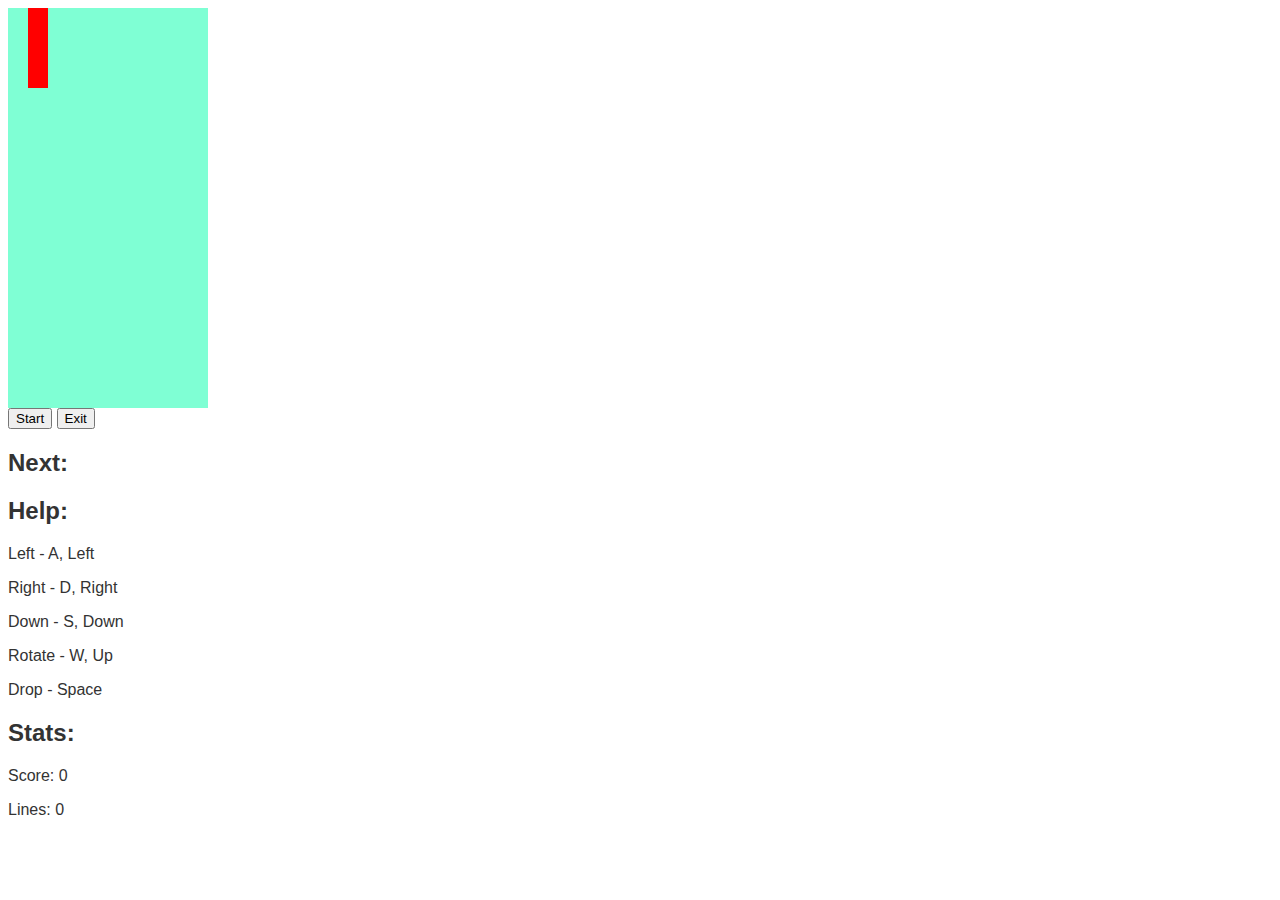
==== index.html @ 5df34434 "Tested shapes and grid" ====
<!DOCTYPE html>
<html lang="en">
    <head>
        <meta charset="UTF-8">
        <title>Home</title>
        <script src="app.js"></script>
        <link rel="stylesheet" href="style.css">
    </head>
    <body>
        <div class="grid">
        </div>

        <div class="buttons">
            <button id="start-button">Start</button>
            <button id="exit-button">Exit</button>
        </div>

        <div class="next">
            <h2>Next:</h2>
            <div class="outline-box aspect-square">
              <div class="piece-preview" id="preview">
            </div>
            </div>
          </div>
          
          <div class="help">
            <h2>Help:</h2>
            <div class="outline-box">
              <p>Left - A, Left</p>
              <p>Right - D, Right</p>
              <p>Down - S, Down</p>
              <p>Rotate - W, Up</p>
              <p>Drop - Space</p>
            </div>
          </div>
          
          <div class="stats">
            <h2>Stats:</h2>
            <div class="outline-box">
              <p id="score">Score: 0</p>
              <p id="lines">Lines: 0</p>
            </div>
          </div>
    </body>

    <footer>

    </footer>
</html>
---- style.css ----
.grid{
    width: 200px;
    height: 400px;
    display: flex;
    flex-wrap: wrap;
    background-color: aquamarine;
}
.grid div {
    height: 20px;
    width: 20px;
}
.block {
    background-color: red;
}

body {
    background-color: #fff;
    color: #333;
    font-family: sans-serif;
    font-size: 16px;
}
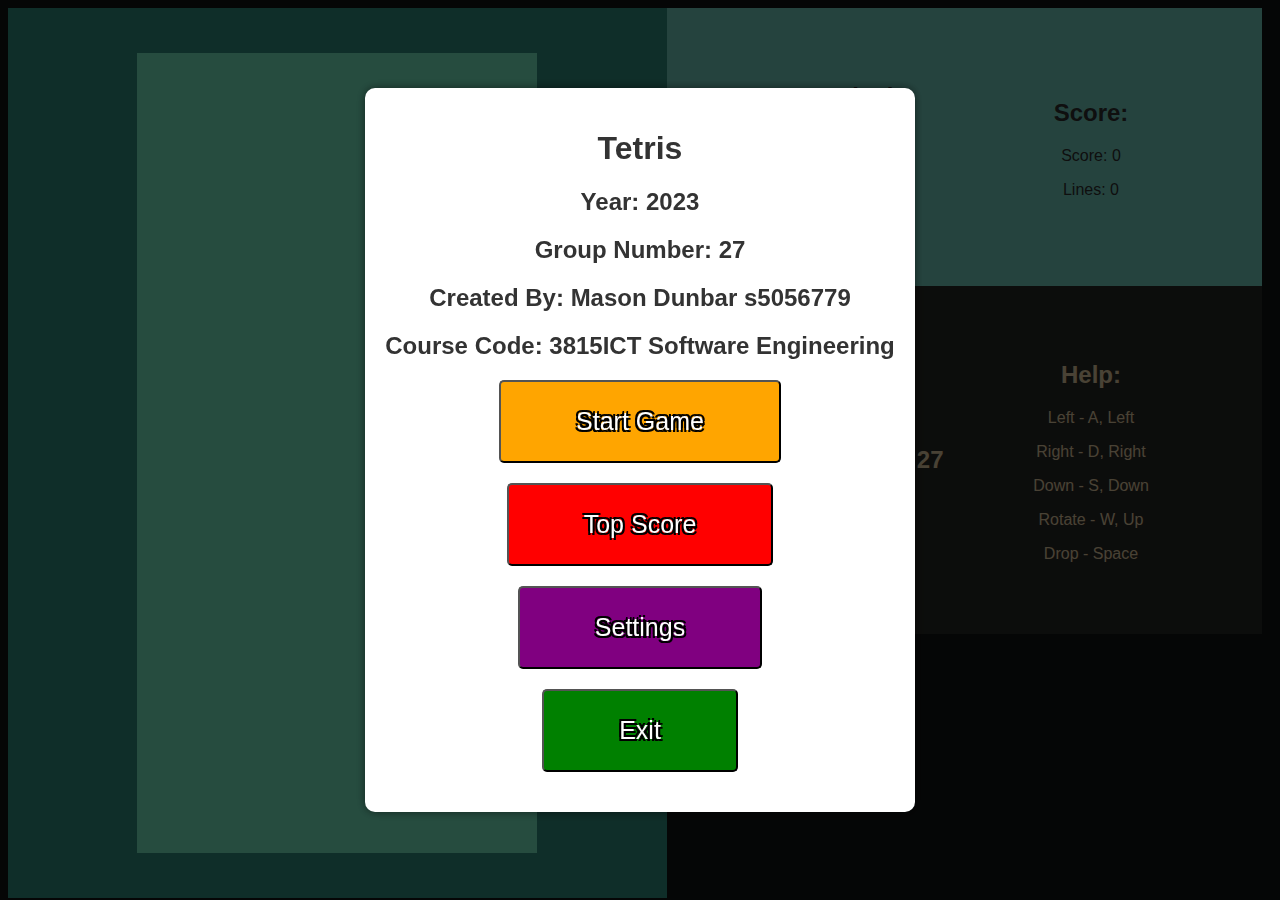
==== commit 78a81819: "Accidently deleted from folder" ====
--- a/index.html
+++ b/index.html
@@ -7,43 +7,141 @@
         <link rel="stylesheet" href="style.css">
     </head>
     <body>
-        <div class="grid">
+      	<div class="overlay" id="startupMenu">
+			<div class="menu">
+				<div>
+					<h1>Tetris</h1>
+					<h2>Year: 2023</h2>
+					<h2>Group Number: 27</h2>
+					<h2>Created By: Mason Dunbar s5056779</h2>
+					<h2>Course Code: 3815ICT Software Engineering</h2>
+				</div>
+				<div>
+					<button id="startGameBtn" class="orange">Start Game</button>
+					<button id="topScoreBtn"class="red">Top Score</button>
+					<button id="settingsBtn"class="purple">Settings</button>
+					<button id="exitBtn"class="green">Exit</button>
+				</div>
+			</div>
+		</div>
+        <div class="overlay" id="settingsOverlay" style="display: none;">
+          	<div class="menu">
+				<h1>Configure</h1>
+				<button class="orange">Size of field</button>
+				<button class="red">Game Level</button>
+				<button class="purple">Normal / Extended </button>
+				<button class="green">1 Person / AI Game</button>
+				<button id="settingsGoBackBtn" class="blue">Go Back to Menu</button>
+          	</div>
         </div>
-
-        <div class="buttons">
-            <button id="start-button">Start</button>
-            <button id="exit-button">Exit</button>
+        <div class="overlay" id="scoreOverlay" style="display: none;">
+          <div class="menu">
+            <div>
+              <h1>Top Scores</h1>
+              <h3>Top 10 Scores</h3>
+              <table>
+                <tr>
+                  <td>1. 1000</td>
+                  <td>Mason</td>
+                </tr>
+                <tr>
+                  <td>2. 900</td>
+                  <td>John</td>
+                </tr>
+                <tr>
+                  <td>3. 800</td>
+                  <td>Bob</td>
+                </tr>
+                <tr>
+                  <td>4. 700</td>
+                  <td>Joe</td>
+                </tr>
+                <tr>
+                  <td>5. 600</td>
+                  <td>Jack</td>
+                </tr>
+                <tr>
+                  <td>6. 500</td>
+                  <td>James</td>
+                </tr>
+                <tr>
+                  <td>7. 400</td>
+                  <td>Jim</td>
+                </tr>
+                <tr>
+                  <td>8. 300</td>
+                  <td>Jeff</td>
+                </tr>
+                <tr>
+                  <td>9. 200</td>
+                  <td>Jake</td>
+                </tr>
+                <tr>
+                  <td>10. 100</td>
+                  <td>Jill</td>
+                </tr>
+              </table>
+            </div>
+            <button id="topScoreGoBackBtn"class="red">Go Back to Menu</button>
+          </div>
         </div>
-
-        <div class="next">
-            <h2>Next:</h2>
-            <div class="outline-box aspect-square">
-              <div class="piece-preview" id="preview">
+        <div class="contianer">
+          	<div class="box">
+            	<div class="grid"></div>
+          	</div>
+          	<div class="box sidebar">
+				<div class="next">
+					<h2>Next Block</h2>
+					<div class="outline-box aspect-square">
+						<div class="piece-preview" id="preview">     
+							<div class="mini-grid">
+								<div></div>
+								<div></div>
+								<div></div>
+								<div></div>
+								<div></div>
+								<div></div>
+								<div></div>
+								<div></div>
+								<div></div>
+								<div></div>
+								<div></div>
+								<div></div>
+								<div></div>
+								<div></div>
+								<div></div>
+								<div></div>
+							</div>
+						</div>
+					</div>
+              	</div>
+				<div class="stats">
+				<h2>Score:</h2>
+				<div class="outline-box">
+					<p id="score">Score: 0</p>
+					<p id="lines">Lines: 0</p>
+				</div>
+				</div>
+          	</div>
+          <div class="box sidebar alternate">
+            <div class="info">
+			  <div>
+				<h2>Group Number: 27</h2>
+			</div>
             </div>
+            <div class="help">
+              <h2>Help:</h2>
+              <div class="outline-box">
+                <p>Left - A, Left</p>
+                <p>Right - D, Right</p>
+                <p>Down - S, Down</p>
+                <p>Rotate - W, Up</p>
+                <p>Drop - Space</p>
+              </div>
             </div>
+            
           </div>
-          
-          <div class="help">
-            <h2>Help:</h2>
-            <div class="outline-box">
-              <p>Left - A, Left</p>
-              <p>Right - D, Right</p>
-              <p>Down - S, Down</p>
-              <p>Rotate - W, Up</p>
-              <p>Drop - Space</p>
-            </div>
-          </div>
-          
-          <div class="stats">
-            <h2>Stats:</h2>
-            <div class="outline-box">
-              <p id="score">Score: 0</p>
-              <p id="lines">Lines: 0</p>
-            </div>
-          </div>
+        
+      </div>
     </body>
-
-    <footer>
-
-    </footer>
 </html>--- a/style.css
+++ b/style.css
@@ -1,21 +1,181 @@
+body{
+    background-color: #131515;
+    color: #333;
+    font-family: sans-serif;
+    height: 90vh;
+}
+
+.overlay {
+    position: fixed !important;
+    top: 0 !important;
+    left: 0 !important;
+    width: 100% !important;
+    height: 100% !important;
+    background-color: rgba(0, 0, 0, 0.7);
+    display: flex;
+    justify-content: center;
+    align-items: center;
+    z-index: 999;
+}
+  
+.menu {
+    background-color: #fff;
+    padding: 20px;
+    border-radius: 10px;
+    box-shadow: 0 0 10px rgba(0, 0, 0, 0.5);
+    text-align: center;
+}
+
+table {
+    padding: 30px;
+    margin: auto;
+}
+td{
+    padding: 10px;
+    margin: auto;
+}
+
+th{
+    text-align: center;
+}
+button {
+    display: block;
+    margin: auto !important;
+    margin-bottom: 20px !important;
+    border-radius: 5px;
+    padding: 25px 75px;
+    font-size: 25px;
+    text-decoration: none;
+    color: white;
+    text-shadow: 
+    -2px -2px 0 black,
+    2px -2px 0 black,
+    -2px 2px 0 black,
+    2px 2px 0 black; /* Create the black outline effect */
+}
+
+.button:active {
+    transform: translate(0px, 5px);
+    -webkit-transform: translate(0px, 5px);
+    box-shadow: 0px 1px 0px 0px;
+}
+
+.orange{
+    background-color: #FFA500;
+}
+.orange:hover{
+    background-color: transparent;
+}
+.red{
+    background-color: #FF0000;
+}
+.red:hover{
+    background-color: transparent;
+}
+.purple{
+    background-color: #800080;
+}
+.purple:hover{
+    background-color: transparent;
+}
+.green{
+    background-color: #008000;
+}
+.green:hover{
+    background-color: transparent;
+}
+.blue{
+    background-color: #0000FF;
+}
+.blue:hover{
+    background-color: transparent;
+}
+
+
+
+
+
+
+
+
+
+
+
+
+
+.box{
+    width: 45%;
+    background-color: #339989;
+    float: left;
+    margin: auto;
+    padding: 45px;
+    display: flex;
+}
+
+.sidebar{
+    background-color: #7DE2D1;
+    align-items: center;
+    justify-content: center;
+    text-align: center;
+    width: 40%;
+}
+.alternate{
+    background-color: #2B2C28;
+    align-items: center;
+    justify-content: center;
+    text-align: center;
+    width: 40%;
+    color: wheat;
+}
+
+.next,
+.stats,
+.info,
+.help{
+    flex: 1;
+    padding: 10px;
+}
+
+.next,
+.info{
+    margin: right;
+}
 .grid{
-    width: 200px;
-    height: 400px;
+    width: 400px;
+    height: 800px;
+    margin:auto;
     display: flex;
     flex-wrap: wrap;
     background-color: aquamarine;
+    
 }
 .grid div {
-    height: 20px;
-    width: 20px;
+    height: 40px;
+    width: 40px;
+    outline: 1px solid black;
 }
+
+
+.mini-grid{
+    width: 100px;
+    height: 100px;
+    margin: auto;
+    display: flex;
+    flex-wrap: wrap;
+    background-color: aquamarine;
+    
+}
+.mini-grid div {
+    height: 25px;
+    width: 25px;
+    outline: 1px solid black;
+}
+
 .block {
     background-color: red;
+    outline: 1px solid black;
 }
 
-body {
-    background-color: #fff;
-    color: #333;
-    font-family: sans-serif;
-    font-size: 16px;
+.bottom-grid{    
+    outline: transparent !important;
 }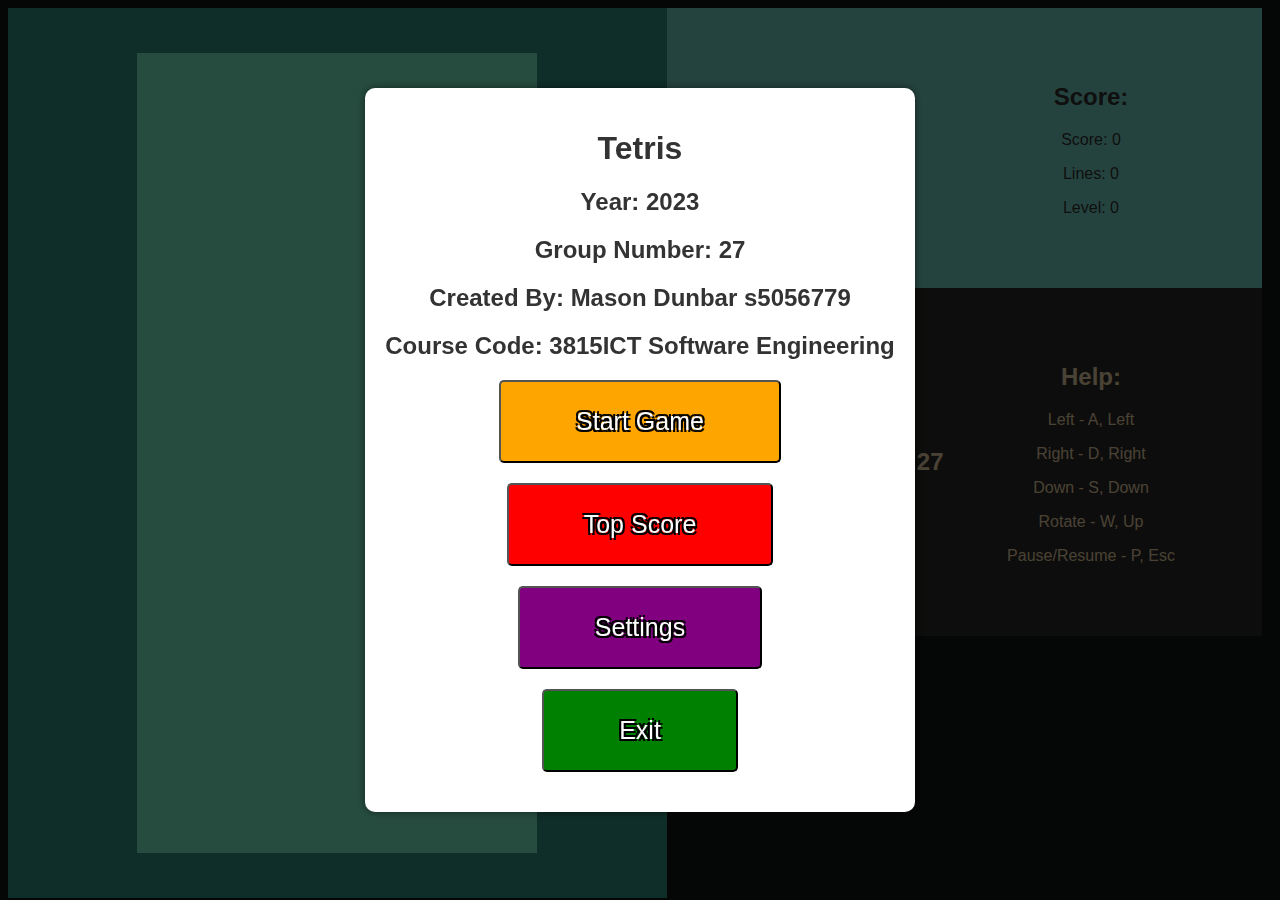
==== commit c86cadbc: "added menus and button functions" ====
--- a/index.html
+++ b/index.html
@@ -35,56 +35,87 @@
           	</div>
         </div>
         <div class="overlay" id="scoreOverlay" style="display: none;">
-          <div class="menu">
-            <div>
-              <h1>Top Scores</h1>
-              <h3>Top 10 Scores</h3>
-              <table>
-                <tr>
-                  <td>1. 1000</td>
-                  <td>Mason</td>
-                </tr>
-                <tr>
-                  <td>2. 900</td>
-                  <td>John</td>
-                </tr>
-                <tr>
-                  <td>3. 800</td>
-                  <td>Bob</td>
-                </tr>
-                <tr>
-                  <td>4. 700</td>
-                  <td>Joe</td>
-                </tr>
-                <tr>
-                  <td>5. 600</td>
-                  <td>Jack</td>
-                </tr>
-                <tr>
-                  <td>6. 500</td>
-                  <td>James</td>
-                </tr>
-                <tr>
-                  <td>7. 400</td>
-                  <td>Jim</td>
-                </tr>
-                <tr>
-                  <td>8. 300</td>
-                  <td>Jeff</td>
-                </tr>
-                <tr>
-                  <td>9. 200</td>
-                  <td>Jake</td>
-                </tr>
-                <tr>
-                  <td>10. 100</td>
-                  <td>Jill</td>
-                </tr>
-              </table>
-            </div>
-            <button id="topScoreGoBackBtn"class="red">Go Back to Menu</button>
+          	<div class="menu">
+				<div>
+				<h1>Top Scores</h1>
+				<h3>Top 10 Scores</h3>
+				<table>
+					<tr>
+					<td>1. 1000</td>
+					<td>Mason</td>
+					</tr>
+					<tr>
+					<td>2. 900</td>
+					<td>John</td>
+					</tr>
+					<tr>
+					<td>3. 800</td>
+					<td>Bob</td>
+					</tr>
+					<tr>
+					<td>4. 700</td>
+					<td>Joe</td>
+					</tr>
+					<tr>
+					<td>5. 600</td>
+					<td>Jack</td>
+					</tr>
+					<tr>
+					<td>6. 500</td>
+					<td>James</td>
+					</tr>
+					<tr>
+					<td>7. 400</td>
+					<td>Jim</td>
+					</tr>
+					<tr>
+					<td>8. 300</td>
+					<td>Jeff</td>
+					</tr>
+					<tr>
+					<td>9. 200</td>
+					<td>Jake</td>
+					</tr>
+					<tr>
+					<td>10. 100</td>
+					<td>Jill</td>
+					</tr>
+				</table>
+				</div>
+            	<button id="topScoreGoBackBtn"class="red">Go Back to Menu</button>
+          	</div>
+        </div>
+		<div class="overlay" id="gameOverOverlay" style="display: none;">
+		  	<div class="menu">
+				<div>
+					<h1>Game Over</h1>
+					<h2>Score: 0</h2>
+					<h2>Lines: 0</h2>
+				</div>
+				<input type="text" id="nameInput" placeholder="Enter Name">
+				<button id="gameOverGoBackBtn"class="red">Go Back to Menu</button>
+				<button id="gameOverPlayAgainBtn"class="green">Play Again</button>
+				<button id="gameOverTopScoreBtn"class="blue">Top Score Page</button>
+			</div>
+		</div>
+        <div class="overlay" id="pauseOverlay" style="display: none;">
+          	<div class="menu">
+				<div>
+					<h1>Paused</h1>
+					<h2>Click "ESC" or "P" to resume</h2>
+				</div>
+            <button id="exitPauseBtn" class="red">Exit</button>
           </div>
         </div>
+		<div class="overlay" id="exitConfirmOverlay" style="display: none;">
+		  	<div class="menu">
+				<div>
+					<h1>Are you sure you want to exit?</h1>
+				</div>
+				<button id="exitYesBtn"class="red">Yes</button>
+				<button id="exitNoBtn"class="green">No</button>
+			</div>
+		</div>  
         <div class="contianer">
           	<div class="box">
             	<div class="grid"></div>
@@ -120,6 +151,7 @@
 				<div class="outline-box">
 					<p id="score">Score: 0</p>
 					<p id="lines">Lines: 0</p>
+					<p id="level">Level: 0</p>
 				</div>
 				</div>
           	</div>
@@ -136,12 +168,10 @@
                 <p>Right - D, Right</p>
                 <p>Down - S, Down</p>
                 <p>Rotate - W, Up</p>
-                <p>Drop - Space</p>
+                <p>Pause/Resume - P, Esc</p>
               </div>
             </div>
-            
           </div>
-        
       </div>
     </body>
 </html>